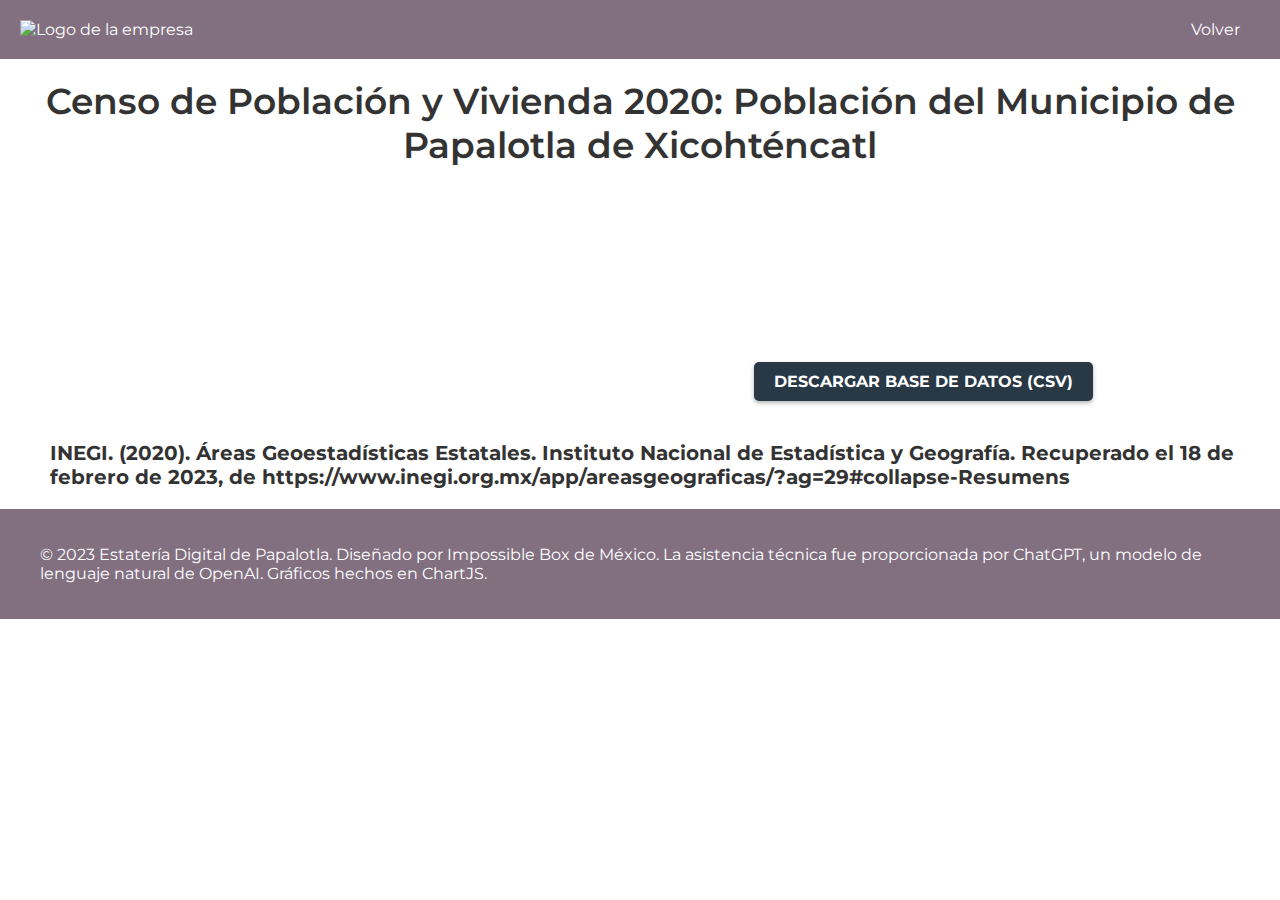
==== defunciones-historicas.html @ b48f8ac9 "Previsualización de defunciones" ====
<!DOCTYPE html>
<html>
<head>

  <link rel="stylesheet" href="main.css">
  <link rel="stylesheet" href="https://cdn.jsdelivr.net/npm/feather-icons/dist/feather.min.css">
  <link href="https://fonts.googleapis.com/css2?family=Montserrat:wght@400;500;600&family=Lato:wght@400;700&display=swap" rel="stylesheet">
  <link rel="icon" type="image/png" href="favicon.png">
  <title>Población por localidades | GraphsAndMaps | Estantería Digital de Papalotla </title>
  <script src="https://cdn.jsdelivr.net/npm/chart.js"></script>
</head>
<body>

  <header>
    <div class="logo">
      <img src="logo.svg" alt="Logo de la empresa">
    </div>
    <nav>
      <ul>
        <li><a href="https://estanteria.impossiblebox.me">Volver</a></li>

      </ul>
    </nav>
  </header>
  <h1>Censo de Población y Vivienda 2020: Población del Municipio de Papalotla de Xicohténcatl</h1>

  <canvas id="defuncion" width="700" height="200"></canvas>

<button class="download-btn"><i class="icon" data-feather="download"></i><strong> Descargar base de datos (CSV)</strong></button>
<h3>INEGI. (2020). Áreas Geoestadísticas Estatales. Instituto Nacional de Estadística y Geografía. Recuperado el 18 de febrero de 2023, de https://www.inegi.org.mx/app/areasgeograficas/?ag=29#collapse-Resumens</h3>

  <footer>
    <div class="footer-container">

        <p>&copy; 2023 Estatería Digital de Papalotla. Diseñado por Impossible Box de México. La asistencia técnica fue proporcionada por ChatGPT, un modelo de lenguaje natural de OpenAI. Gráficos hechos en ChartJS.</p>

  </footer>

  <script src="poblacion-combo.js"></script>

  <script src="https://cdn.jsdelivr.net/npm/feather-icons/dist/feather.min.js"></script>
  <script>
    feather.replace();
  </script>

</body>
</html>
---- main.css ----
/* Estilos base */
:root {
  --primary-color: #827081;
  --secondary-color: #283845;
  --tertiary-color: #E3D0D8;
}

body {
  font-family: 'Montserrat', sans-serif;
  margin: 0;
}

/* Estilos de header */
header {
  background-color: var(--primary-color);
  color: #fff;
  padding: 20px;
  display: flex;
  justify-content: space-between;
  align-items: center;
}

ul {
  display: flex;
  list-style: none;
  margin: 0;
  padding: 0;
}

li {
  margin-right: 20px;
}

a {
  color: #fff;
  text-decoration: none;
}

@media (max-width: 1080px) {
  header {
    padding: 10px;
  }

  ul {
    flex-wrap: wrap;
  }

  li {
    margin-right: 0px;
    margin-bottom: 0px;
  }
}

.logo {
  flex: 1;
  display: flex;
  align-items: center;
}

.logo img {
  width: 100%;
  height: auto;
}

/* Estilos de footer */
footer {
  background-color: var(--primary-color);
  color: #fff;
  padding: 20px;
}

.footer-container {
  display: flex;
  justify-content: space-between;
  max-width: 1200px;
  margin: 0 auto;
}

.left-col {
  flex-basis: 50%;
}

.right-col {
  flex-basis: 50%;
}

.footer-nav {
  list-style: none;
  display: flex;
  justify-content: flex-end;
}

.footer-nav li {
  margin-left: 20px;
}

.footer-nav a {
  color: #fff;
  text-decoration: none;
}

@media (max-width: 768px) {
  footer {
    padding: 10px;
  }

  .footer-container {
    flex-direction: column;
  }

  .left-col,
  .right-col {
    flex-basis: auto;
    text-align: center;
  }

  .footer-nav {
    justify-content: center;
    margin-top: 20px;
  }

  .footer-nav li {
    margin-left: 10px;
    margin-right: 10px;
  }
}

/* Estilos del gráfico */
#myChart {
  margin-right: 200px;
  margin-top: 50px;
  margin-bottom: 50px
}
.download-btn {
  display: inline-block;
  padding: 10px 20px;
  background-color: var(--secondary-color);
  color: #fff;
  text-decoration: none;
  border-radius: 5px;
  transition: background-color 0.2s;
  margin-bottom: 20px;
  margin-left: 50px; /* Modificado */
  font-family: 'Montserrat', sans-serif;
  font-size: 16px;
  font-weight: 500;
  text-transform: uppercase;
  border: none;
  box-shadow: 0 2px 4px rgba(0, 0, 0, 0.3);
}

h1 {
  font-family: 'Montserrat', sans-serif;
  font-size: 36px;
  font-weight: 600;
  margin: 0;
  padding: 20px;
  text-align: center;
  color: #333;
}

h3 {
  font-family: 'Montserrat', sans-serif;
  font-size: 20px;
  color: #333;
  text-align: left;
  margin-left: 50px;
}
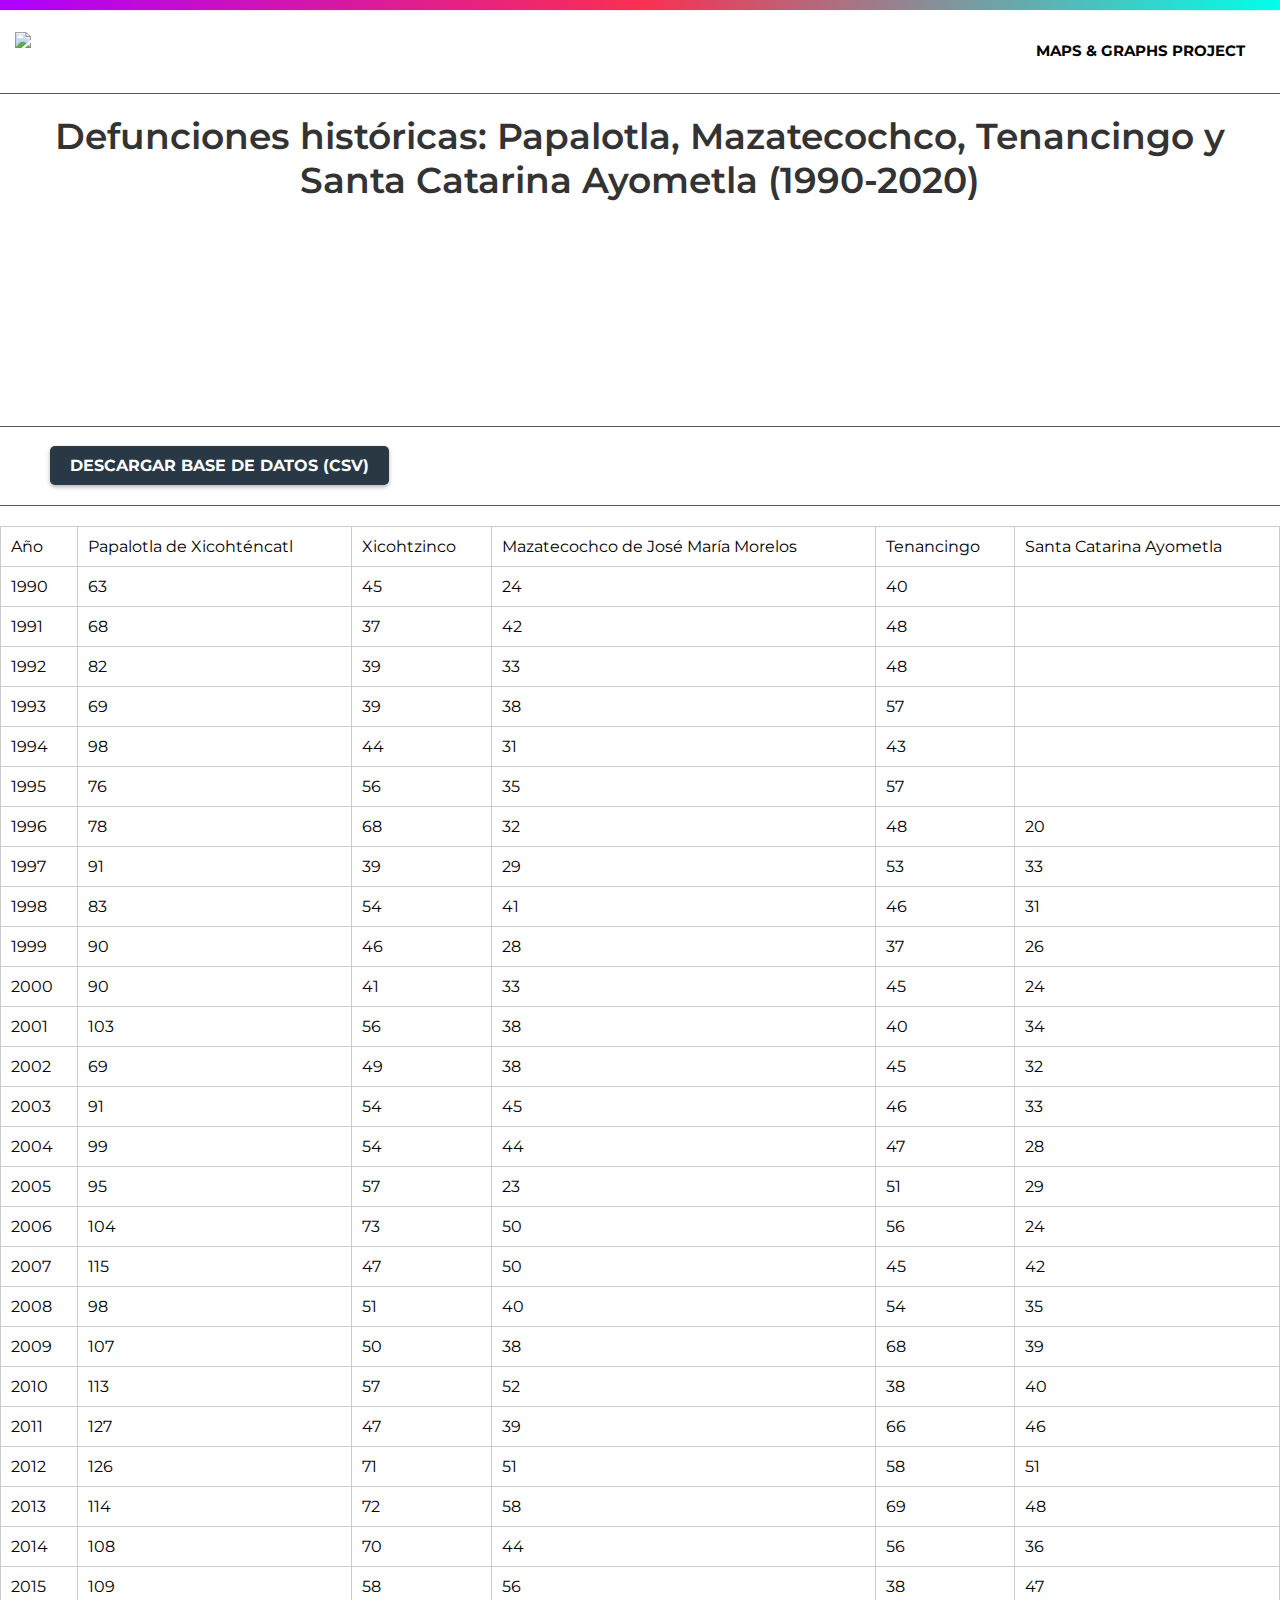
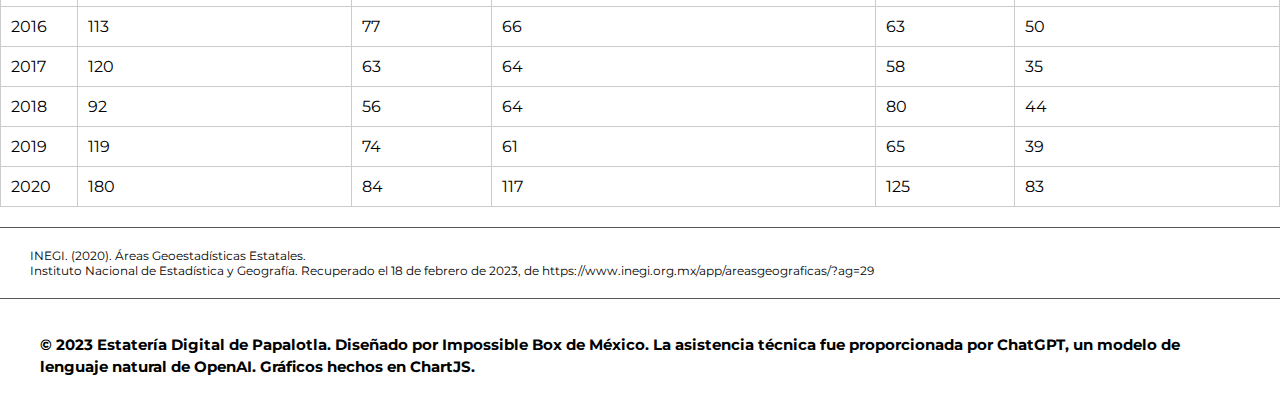
==== commit f9a354e4: "Mejoras visuales" ====
--- a/defunciones-historicas.html
+++ b/defunciones-historicas.html
@@ -10,29 +10,308 @@
   <script src="https://cdn.jsdelivr.net/npm/chart.js"></script>
 </head>
 <body>
-
+  <div class="barra-degradada"></div>
   <header>
     <div class="logo">
-      <img src="logo.svg" alt="Logo de la empresa">
+      <img src="https://estanteriadigitalpapalotla.s3.us-east-2.amazonaws.com/EstanteriaDigitalDePapalotla/static/estanter%C3%ADa-negro.png" alt="Logo de la empresa">
     </div>
     <nav>
       <ul>
-        <li><a href="https://estanteria.impossiblebox.me">Volver</a></li>
-
+        <li><p class="texto-ejemplo">Maps & Graphs Project</p></li>
       </ul>
     </nav>
   </header>
-  <h1>Censo de Población y Vivienda 2020: Población del Municipio de Papalotla de Xicohténcatl</h1>
+
+  <div class="separador"></div>
+
+  <h1>Defunciones históricas: Papalotla, Mazatecochco, Tenancingo y Santa Catarina Ayometla (1990-2020)</h1>
 
   <canvas id="defuncion" width="700" height="200"></canvas>
 
-<button class="download-btn"><i class="icon" data-feather="download"></i><strong> Descargar base de datos (CSV)</strong></button>
-<h3>INEGI. (2020). Áreas Geoestadísticas Estatales. Instituto Nacional de Estadística y Geografía. Recuperado el 18 de febrero de 2023, de https://www.inegi.org.mx/app/areasgeograficas/?ag=29#collapse-Resumens</h3>
+  <div class="separador"></div>
+  <br>
+  <a class="download-btn" href="https://estanteriadigitalpapalotla.s3.us-east-2.amazonaws.com/EstanteriaDigitalDePapalotla/Salud+p%C3%BAblica/Mortalidad-Papalotla-Mun.csv" download="datos.csv">
+    <i class="icon" data-feather="download"></i>
+    <strong> Descargar base de datos (CSV)</strong>
+  </a>
+  
+
+<div class="linea-separadora"></div>
+<div class="separador"></div>
+  <div class="table-container">
+    <table>
+      <tr>
+          <td>Año</td>
+          <td>Papalotla de Xicohténcatl</td>
+          <td>Xicohtzinco</td>
+          <td>Mazatecochco de José María Morelos</td>
+          <td>Tenancingo</td>
+          <td>Santa Catarina Ayometla</td>
+      </tr>
+      <tr>
+          <td>1990</td>
+          <td>63</td>
+          <td>45</td>
+          <td>24</td>
+          <td>40</td>
+          <td></td>
+      </tr>
+      <tr>
+          <td>1991</td>
+          <td>68</td>
+          <td>37</td>
+          <td>42</td>
+          <td>48</td>
+          <td></td>
+      </tr>
+      <tr>
+          <td>1992</td>
+          <td>82</td>
+          <td>39</td>
+          <td>33</td>
+          <td>48</td>
+          <td></td>
+      </tr>
+      <tr>
+          <td>1993</td>
+          <td>69</td>
+          <td>39</td>
+          <td>38</td>
+          <td>57</td>
+          <td></td>
+      </tr>
+      <tr>
+          <td>1994</td>
+          <td>98</td>
+          <td>44</td>
+          <td>31</td>
+          <td>43</td>
+          <td></td>
+      </tr>
+      <tr>
+          <td>1995</td>
+          <td>76</td>
+          <td>56</td>
+          <td>35</td>
+          <td>57</td>
+          <td></td>
+      </tr>
+      <tr>
+          <td>1996</td>
+          <td>78</td>
+          <td>68</td>
+          <td>32</td>
+          <td>48</td>
+          <td>20</td>
+      </tr>
+      <tr>
+          <td>1997</td>
+          <td>91</td>
+          <td>39</td>
+          <td>29</td>
+          <td>53</td>
+          <td>33</td>
+      </tr>
+      <tr>
+          <td>1998</td>
+          <td>83</td>
+          <td>54</td>
+          <td>41</td>
+          <td>46</td>
+          <td>31</td>
+      </tr>
+      <tr>
+          <td>1999</td>
+          <td>90</td>
+          <td>46</td>
+          <td>28</td>
+          <td>37</td>
+          <td>26</td>
+      </tr>
+      <tr>
+          <td>2000</td>
+          <td>90</td>
+          <td>41</td>
+          <td>33</td>
+          <td>45</td>
+          <td>24</td>
+      </tr>
+      <tr>
+          <td>2001</td>
+          <td>103</td>
+          <td>56</td>
+          <td>38</td>
+          <td>40</td>
+          <td>34</td>
+      </tr>
+      <tr>
+          <td>2002</td>
+          <td>69</td>
+          <td>49</td>
+          <td>38</td>
+          <td>45</td>
+          <td>32</td>
+      </tr>
+      <tr>
+          <td>2003</td>
+          <td>91</td>
+          <td>54</td>
+          <td>45</td>
+          <td>46</td>
+          <td>33</td>
+      </tr>
+      <tr>
+          <td>2004</td>
+          <td>99</td>
+          <td>54</td>
+          <td>44</td>
+          <td>47</td>
+          <td>28</td>
+      </tr>
+      <tr>
+          <td>2005</td>
+          <td>95</td>
+          <td>57</td>
+          <td>23</td>
+          <td>51</td>
+          <td>29</td>
+      </tr>
+      <tr>
+          <td>2006</td>
+          <td>104</td>
+          <td>73</td>
+          <td>50</td>
+          <td>56</td>
+          <td>24</td>
+      </tr>
+      <tr>
+          <td>2007</td>
+          <td>115</td>
+          <td>47</td>
+          <td>50</td>
+          <td>45</td>
+          <td>42</td>
+      </tr>
+      <tr>
+          <td>2008</td>
+          <td>98</td>
+          <td>51</td>
+          <td>40</td>
+          <td>54</td>
+          <td>35</td>
+      </tr>
+      <tr>
+          <td>2009</td>
+          <td>107</td>
+          <td>50</td>
+          <td>38</td>
+          <td>68</td>
+          <td>39</td>
+      </tr>
+      <tr>
+          <td>2010</td>
+          <td>113</td>
+          <td>57</td>
+          <td>52</td>
+          <td>38</td>
+          <td>40</td>
+      </tr>
+      <tr>
+          <td>2011</td>
+          <td>127</td>
+          <td>47</td>
+          <td>39</td>
+          <td>66</td>
+          <td>46</td>
+      </tr>
+      <tr>
+          <td>2012</td>
+          <td>126</td>
+          <td>71</td>
+          <td>51</td>
+          <td>58</td>
+          <td>51</td>
+      </tr>
+      <tr>
+          <td>2013</td>
+          <td>114</td>
+          <td>72</td>
+          <td>58</td>
+          <td>69</td>
+          <td>48</td>
+      </tr>
+      <tr>
+          <td>2014</td>
+          <td>108</td>
+          <td>70</td>
+          <td>44</td>
+          <td>56</td>
+          <td>36</td>
+      </tr>
+      <tr>
+          <td>2015</td>
+          <td>109</td>
+          <td>58</td>
+          <td>56</td>
+          <td>38</td>
+          <td>47</td>
+      </tr>
+      <tr>
+          <td>2016</td>
+          <td>113</td>
+          <td>77</td>
+          <td>66</td>
+          <td>63</td>
+          <td>50</td>
+      </tr>
+      <tr>
+          <td>2017</td>
+          <td>120</td>
+          <td>63</td>
+          <td>64</td>
+          <td>58</td>
+          <td>35</td>
+      </tr>
+      <tr>
+          <td>2018</td>
+          <td>92</td>
+          <td>56</td>
+          <td>64</td>
+          <td>80</td>
+          <td>44</td>
+      </tr>
+      <tr>
+          <td>2019</td>
+          <td>119</td>
+          <td>74</td>
+          <td>61</td>
+          <td>65</td>
+          <td>39</td>
+      </tr>
+      <tr>
+          <td>2020</td>
+          <td>180</td>
+          <td>84</td>
+          <td>117</td>
+          <td>125</td>
+          <td>83</td>
+      </tr>
+  </table>
+  </div>
+<div class="separador"></div>
+<div class="creditos">
+  INEGI. (2020). Áreas Geoestadísticas Estatales.
+  <br>
+   Instituto Nacional de Estadística y Geografía. 
+   Recuperado el 18 de febrero de 2023, de https://www.inegi.org.mx/app/areasgeograficas/?ag=29
+</div>
+
+<div class="separador"></div>
 
   <footer>
     <div class="footer-container">
-
-        <p>&copy; 2023 Estatería Digital de Papalotla. Diseñado por Impossible Box de México. La asistencia técnica fue proporcionada por ChatGPT, un modelo de lenguaje natural de OpenAI. Gráficos hechos en ChartJS.</p>
+      <p class="texto-especial">&copy; 2023 Estatería Digital de Papalotla. Diseñado por Impossible Box de México. La asistencia técnica fue proporcionada por ChatGPT, un modelo de lenguaje natural de OpenAI. Gráficos hechos en ChartJS.</p>
+        
 
   </footer>
 
--- a/main.css
+++ b/main.css
@@ -1,6 +1,6 @@
 /* Estilos base */
 :root {
-  --primary-color: #827081;
+  --primary-color: #ffffff;
   --secondary-color: #283845;
   --tertiary-color: #E3D0D8;
 }
@@ -12,9 +12,10 @@
 
 /* Estilos de header */
 header {
+  margin-top: 10px;
   background-color: var(--primary-color);
   color: #fff;
-  padding: 20px;
+  padding: 15px;
   display: flex;
   justify-content: space-between;
   align-items: center;
@@ -52,15 +53,19 @@
 }
 
 .logo {
-  flex: 1;
+  margin-top: 25 px;
+  width: 90px;
+  height: 40px;
   display: flex;
   align-items: center;
 }
 
 .logo img {
-  width: 100%;
+  max-width: 350%;
   height: auto;
 }
+
+
 
 /* Estilos de footer */
 footer {
@@ -166,3 +171,98 @@
   text-align: left;
   margin-left: 50px;
 }
+
+@media (max-width: 480px) {
+  /* Estilos para pantallas de hasta 480px de ancho */
+  header {
+    flex-direction: column;
+    align-items: center;
+  }
+  
+  .logo {
+    margin-bottom: 20px;
+  }
+  
+  #myChart {
+    margin-right: 0;
+  }
+  
+  h3 {
+    margin-left: 0;
+  }
+}
+.creditos {
+  text-align: left;
+  margin-top: 20px;
+  margin-left: 30px;
+  margin-bottom: 20px;
+  font-size: 12px;
+}
+
+@media (max-width: 768px) {
+  .creditos {
+    font-size: 20px;
+  }
+}
+.table-container {
+  overflow-x: auto;
+  margin: 20px 0;
+}
+
+table {
+  width: 100%;
+  border-collapse: collapse;
+}
+
+th,
+td {
+  border: 1px solid #ccc;
+  padding: 10px;
+}
+
+@media screen and (max-width: 768px) {
+  .table-container {
+    overflow-x: scroll;
+    margin: 20px -15px;
+  }
+
+  table {
+    min-width: 700px;
+  }
+}
+.barra-degradada {
+  height: 10px;
+  background-image: linear-gradient(to right, rgb(174, 0, 255), rgb(250, 47, 81), rgb(0, 255, 234));
+  width: 100%;
+  position: fixed;
+  top: 0;
+  z-index: 9999;
+}
+.texto-ejemplo {
+  font-size: 15px;
+  font-weight: bold;
+  color: #000000;
+  text-align: center;
+  text-transform: uppercase;
+  margin: 5spx 0;
+  line-height: 1.5;
+}
+.texto-especial {
+  font-size: 15px;
+  font-weight: bold;
+  color: #000000;
+  text-align: left;
+  line-height: 1.5;
+}
+.separador {
+  border-top: 1px solid rgb(87, 87, 87);
+}
+
+@media screen and (max-width: 768px) {
+  .separador {
+    border-top: none;
+    border-left: 2px solid black;
+    height: 20px;
+    width: 100%;
+  }
+}
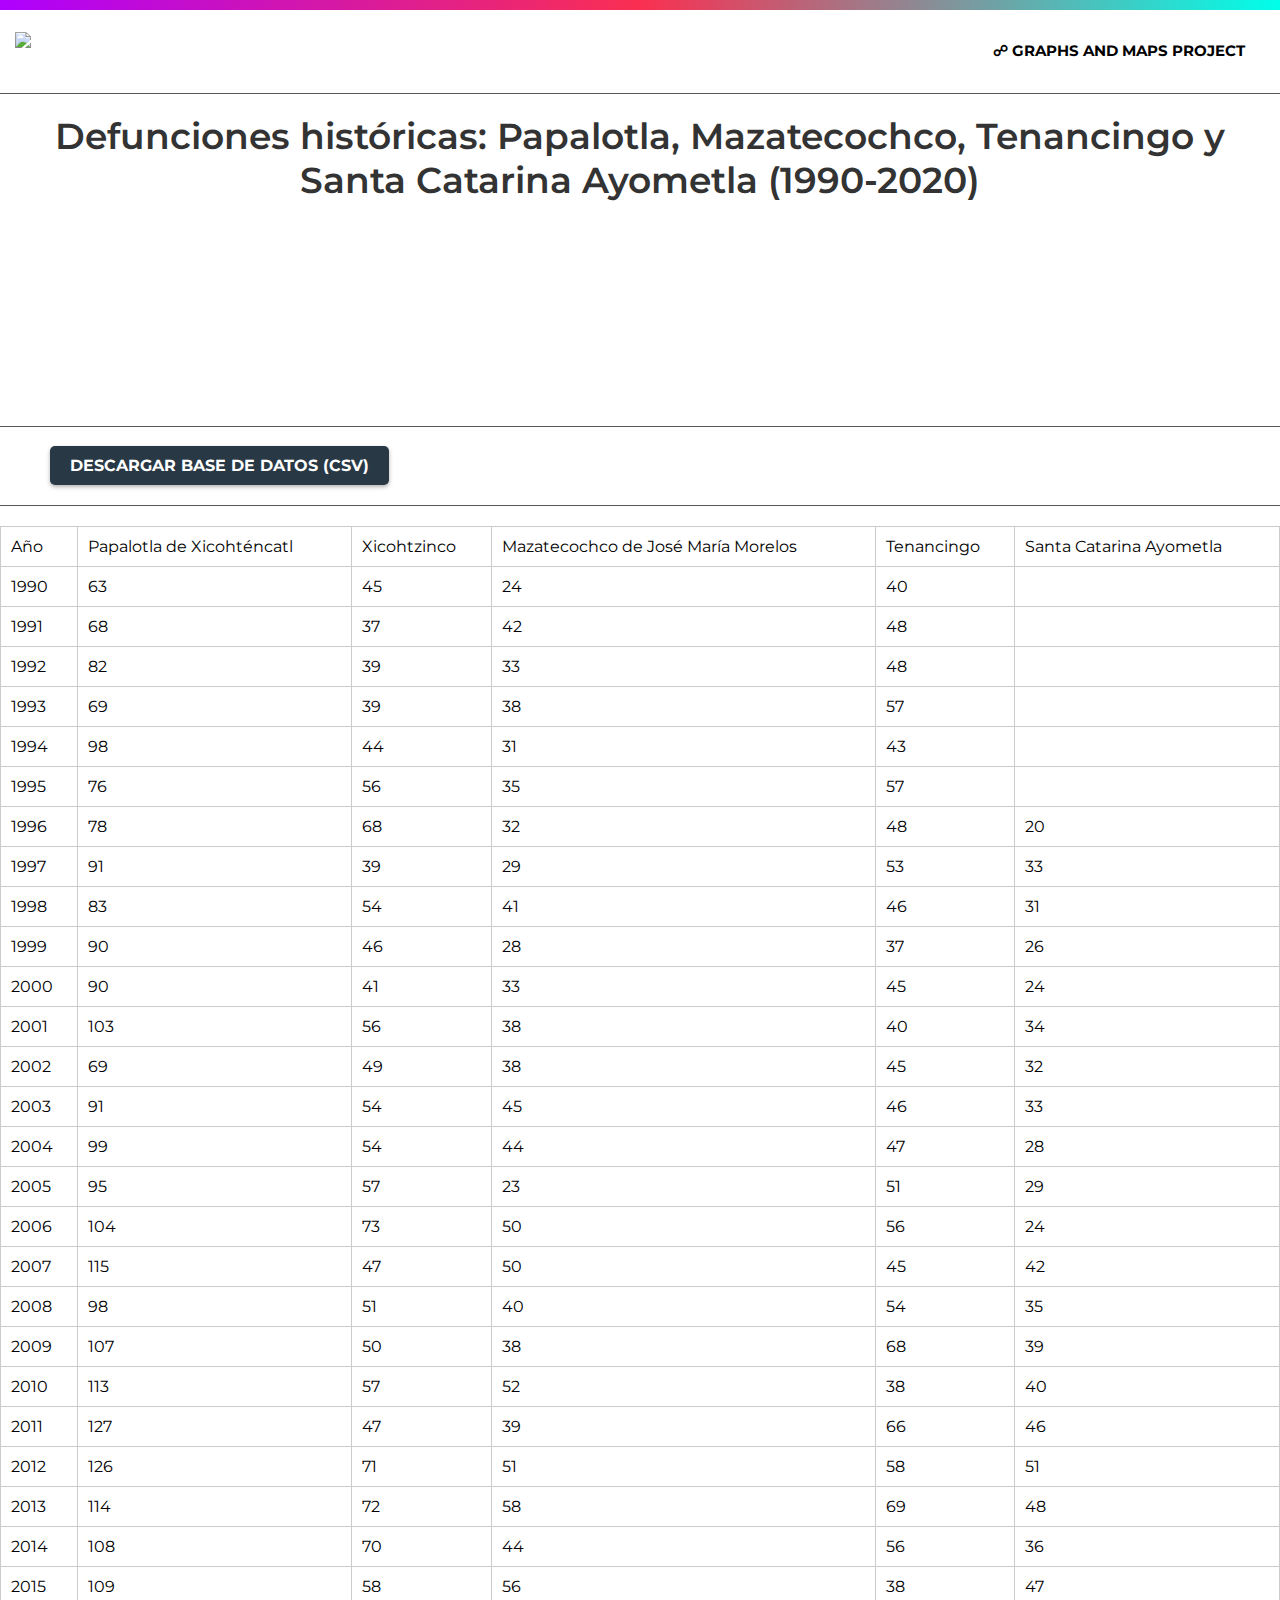
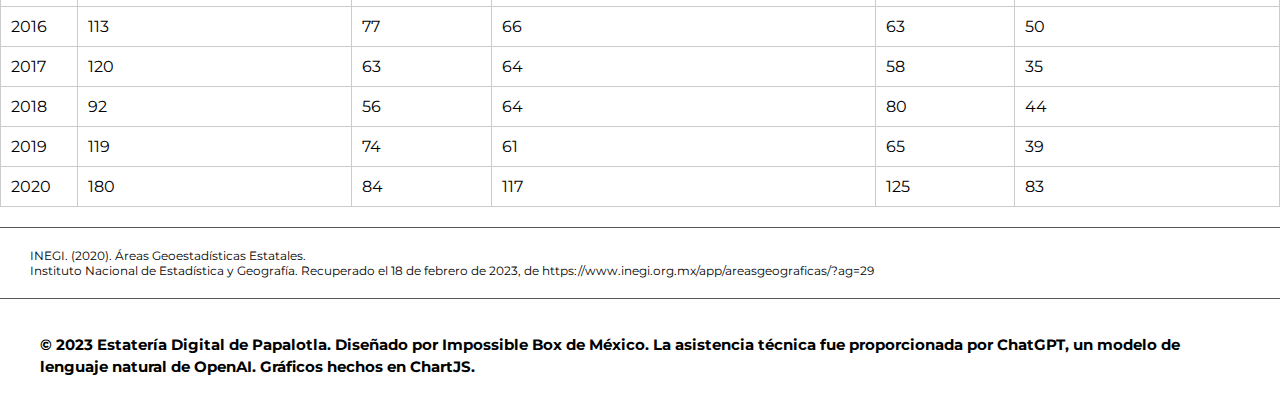
==== commit eaff705d: "Prueba mapa" ====
--- a/defunciones-historicas.html
+++ b/defunciones-historicas.html
@@ -1,34 +1,41 @@
 <!DOCTYPE html>
 <html>
-<head>
-
-  <link rel="stylesheet" href="main.css">
-  <link rel="stylesheet" href="https://cdn.jsdelivr.net/npm/feather-icons/dist/feather.min.css">
-  <link href="https://fonts.googleapis.com/css2?family=Montserrat:wght@400;500;600&family=Lato:wght@400;700&display=swap" rel="stylesheet">
-  <link rel="icon" type="image/png" href="favicon.png">
-  <title>Población por localidades | GraphsAndMaps | Estantería Digital de Papalotla </title>
-  <script src="https://cdn.jsdelivr.net/npm/chart.js"></script>
-</head>
-<body>
-  <div class="barra-degradada"></div>
-  <header>
-    <div class="logo">
-      <img src="https://estanteriadigitalpapalotla.s3.us-east-2.amazonaws.com/EstanteriaDigitalDePapalotla/static/estanter%C3%ADa-negro.png" alt="Logo de la empresa">
-    </div>
-    <nav>
-      <ul>
-        <li><p class="texto-ejemplo">Maps & Graphs Project</p></li>
-      </ul>
-    </nav>
-  </header>
-
-  <div class="separador"></div>
-
-  <h1>Defunciones históricas: Papalotla, Mazatecochco, Tenancingo y Santa Catarina Ayometla (1990-2020)</h1>
-
-  <canvas id="defuncion" width="700" height="200"></canvas>
-
-  <div class="separador"></div>
+    <head>
+
+    <link rel="stylesheet" href="styles/main.css">
+    <link rel="stylesheet" href="https://cdn.jsdelivr.net/npm/feather-icons/dist/feather.min.css">
+    <link href="https://fonts.googleapis.com/css2?family=Montserrat:wght@400;500;600&family=Lato:wght@400;700&display=swap" rel="stylesheet">
+    <link rel="icon" type="image/png" href="favicon.png">
+    <title>Defunciones históricas | GraphsAndMaps | Estantería Digital de Papalotla </title>
+    <script src="https://cdn.jsdelivr.net/npm/chart.js"></script>
+    </head>
+
+    <body>
+    <!-- Área del header -->
+       
+        <div class="barra-degradada"></div>
+         <header>
+            <div class="logo">
+             <img src="https://estanteriadigitalpapalotla.s3.us-east-2.amazonaws.com/EstanteriaDigitalDePapalotla/static/estanter%C3%ADa-negro.png" alt="Logo de la empresa">
+            </div>
+            <nav>
+             <ul>
+             <li><p class="texto-ejemplo"> ☍ Graphs And Maps Project</p></li>
+            </ul>
+            </nav>
+        </header>
+    <!-- Finaliza área del header -->
+  
+    <div class="separador"></div>
+
+        <h1>Defunciones históricas: Papalotla, Mazatecochco, Tenancingo y Santa Catarina Ayometla (1990-2020)</h1>
+        
+        <!-- Área de la gráfica de ChartJS -->
+        <canvas id="defuncion" width="700" height="200"></canvas>
+        <!-- Finaliza de la gráfica de ChartJS -->
+
+     <div class="separador"></div>
+
   <br>
   <a class="download-btn" href="https://estanteriadigitalpapalotla.s3.us-east-2.amazonaws.com/EstanteriaDigitalDePapalotla/Salud+p%C3%BAblica/Mortalidad-Papalotla-Mun.csv" download="datos.csv">
     <i class="icon" data-feather="download"></i>
@@ -38,266 +45,269 @@
 
 <div class="linea-separadora"></div>
 <div class="separador"></div>
-  <div class="table-container">
-    <table>
-      <tr>
-          <td>Año</td>
-          <td>Papalotla de Xicohténcatl</td>
-          <td>Xicohtzinco</td>
-          <td>Mazatecochco de José María Morelos</td>
-          <td>Tenancingo</td>
-          <td>Santa Catarina Ayometla</td>
-      </tr>
-      <tr>
-          <td>1990</td>
-          <td>63</td>
-          <td>45</td>
-          <td>24</td>
-          <td>40</td>
-          <td></td>
-      </tr>
-      <tr>
-          <td>1991</td>
-          <td>68</td>
-          <td>37</td>
-          <td>42</td>
-          <td>48</td>
-          <td></td>
-      </tr>
-      <tr>
-          <td>1992</td>
-          <td>82</td>
-          <td>39</td>
-          <td>33</td>
-          <td>48</td>
-          <td></td>
-      </tr>
-      <tr>
-          <td>1993</td>
-          <td>69</td>
-          <td>39</td>
-          <td>38</td>
-          <td>57</td>
-          <td></td>
-      </tr>
-      <tr>
-          <td>1994</td>
-          <td>98</td>
-          <td>44</td>
-          <td>31</td>
-          <td>43</td>
-          <td></td>
-      </tr>
-      <tr>
-          <td>1995</td>
-          <td>76</td>
-          <td>56</td>
-          <td>35</td>
-          <td>57</td>
-          <td></td>
-      </tr>
-      <tr>
-          <td>1996</td>
-          <td>78</td>
-          <td>68</td>
-          <td>32</td>
-          <td>48</td>
-          <td>20</td>
-      </tr>
-      <tr>
-          <td>1997</td>
-          <td>91</td>
-          <td>39</td>
-          <td>29</td>
-          <td>53</td>
-          <td>33</td>
-      </tr>
-      <tr>
-          <td>1998</td>
-          <td>83</td>
-          <td>54</td>
-          <td>41</td>
-          <td>46</td>
-          <td>31</td>
-      </tr>
-      <tr>
-          <td>1999</td>
-          <td>90</td>
-          <td>46</td>
-          <td>28</td>
-          <td>37</td>
-          <td>26</td>
-      </tr>
-      <tr>
-          <td>2000</td>
-          <td>90</td>
-          <td>41</td>
-          <td>33</td>
-          <td>45</td>
-          <td>24</td>
-      </tr>
-      <tr>
-          <td>2001</td>
-          <td>103</td>
-          <td>56</td>
-          <td>38</td>
-          <td>40</td>
-          <td>34</td>
-      </tr>
-      <tr>
-          <td>2002</td>
-          <td>69</td>
-          <td>49</td>
-          <td>38</td>
-          <td>45</td>
-          <td>32</td>
-      </tr>
-      <tr>
-          <td>2003</td>
-          <td>91</td>
-          <td>54</td>
-          <td>45</td>
-          <td>46</td>
-          <td>33</td>
-      </tr>
-      <tr>
-          <td>2004</td>
-          <td>99</td>
-          <td>54</td>
-          <td>44</td>
-          <td>47</td>
-          <td>28</td>
-      </tr>
-      <tr>
-          <td>2005</td>
-          <td>95</td>
-          <td>57</td>
-          <td>23</td>
-          <td>51</td>
-          <td>29</td>
-      </tr>
-      <tr>
-          <td>2006</td>
-          <td>104</td>
-          <td>73</td>
-          <td>50</td>
-          <td>56</td>
-          <td>24</td>
-      </tr>
-      <tr>
-          <td>2007</td>
-          <td>115</td>
-          <td>47</td>
-          <td>50</td>
-          <td>45</td>
-          <td>42</td>
-      </tr>
-      <tr>
-          <td>2008</td>
-          <td>98</td>
-          <td>51</td>
-          <td>40</td>
-          <td>54</td>
-          <td>35</td>
-      </tr>
-      <tr>
-          <td>2009</td>
-          <td>107</td>
-          <td>50</td>
-          <td>38</td>
-          <td>68</td>
-          <td>39</td>
-      </tr>
-      <tr>
-          <td>2010</td>
-          <td>113</td>
-          <td>57</td>
-          <td>52</td>
-          <td>38</td>
-          <td>40</td>
-      </tr>
-      <tr>
-          <td>2011</td>
-          <td>127</td>
-          <td>47</td>
-          <td>39</td>
-          <td>66</td>
-          <td>46</td>
-      </tr>
-      <tr>
-          <td>2012</td>
-          <td>126</td>
-          <td>71</td>
-          <td>51</td>
-          <td>58</td>
-          <td>51</td>
-      </tr>
-      <tr>
-          <td>2013</td>
-          <td>114</td>
-          <td>72</td>
-          <td>58</td>
-          <td>69</td>
-          <td>48</td>
-      </tr>
-      <tr>
-          <td>2014</td>
-          <td>108</td>
-          <td>70</td>
-          <td>44</td>
-          <td>56</td>
-          <td>36</td>
-      </tr>
-      <tr>
-          <td>2015</td>
-          <td>109</td>
-          <td>58</td>
-          <td>56</td>
-          <td>38</td>
-          <td>47</td>
-      </tr>
-      <tr>
-          <td>2016</td>
-          <td>113</td>
-          <td>77</td>
-          <td>66</td>
-          <td>63</td>
-          <td>50</td>
-      </tr>
-      <tr>
-          <td>2017</td>
-          <td>120</td>
-          <td>63</td>
-          <td>64</td>
-          <td>58</td>
-          <td>35</td>
-      </tr>
-      <tr>
-          <td>2018</td>
-          <td>92</td>
-          <td>56</td>
-          <td>64</td>
-          <td>80</td>
-          <td>44</td>
-      </tr>
-      <tr>
-          <td>2019</td>
-          <td>119</td>
-          <td>74</td>
-          <td>61</td>
-          <td>65</td>
-          <td>39</td>
-      </tr>
-      <tr>
-          <td>2020</td>
-          <td>180</td>
-          <td>84</td>
-          <td>117</td>
-          <td>125</td>
-          <td>83</td>
-      </tr>
-  </table>
+
+    <!--Área de la tabla-->
+<div class="table-container">
+                    <table>
+                    <tr>
+                        <td>Año</td>
+                        <td>Papalotla de Xicohténcatl</td>
+                        <td>Xicohtzinco</td>
+                        <td>Mazatecochco de José María Morelos</td>
+                        <td>Tenancingo</td>
+                        <td>Santa Catarina Ayometla</td>
+                    </tr>
+                    <tr>
+                        <td>1990</td>
+                        <td>63</td>
+                        <td>45</td>
+                        <td>24</td>
+                        <td>40</td>
+                        <td></td>
+                    </tr>
+                    <tr>
+                        <td>1991</td>
+                        <td>68</td>
+                        <td>37</td>
+                        <td>42</td>
+                        <td>48</td>
+                        <td></td>
+                    </tr>
+                    <tr>
+                        <td>1992</td>
+                        <td>82</td>
+                        <td>39</td>
+                        <td>33</td>
+                        <td>48</td>
+                        <td></td>
+                    </tr>
+                    <tr>
+                        <td>1993</td>
+                        <td>69</td>
+                        <td>39</td>
+                        <td>38</td>
+                        <td>57</td>
+                        <td></td>
+                    </tr>
+                    <tr>
+                        <td>1994</td>
+                        <td>98</td>
+                        <td>44</td>
+                        <td>31</td>
+                        <td>43</td>
+                        <td></td>
+                    </tr>
+                    <tr>
+                        <td>1995</td>
+                        <td>76</td>
+                        <td>56</td>
+                        <td>35</td>
+                        <td>57</td>
+                        <td></td>
+                    </tr>
+                    <tr>
+                        <td>1996</td>
+                        <td>78</td>
+                        <td>68</td>
+                        <td>32</td>
+                        <td>48</td>
+                        <td>20</td>
+                    </tr>
+                    <tr>
+                        <td>1997</td>
+                        <td>91</td>
+                        <td>39</td>
+                        <td>29</td>
+                        <td>53</td>
+                        <td>33</td>
+                    </tr>
+                    <tr>
+                        <td>1998</td>
+                        <td>83</td>
+                        <td>54</td>
+                        <td>41</td>
+                        <td>46</td>
+                        <td>31</td>
+                    </tr>
+                    <tr>
+                        <td>1999</td>
+                        <td>90</td>
+                        <td>46</td>
+                        <td>28</td>
+                        <td>37</td>
+                        <td>26</td>
+                    </tr>
+                    <tr>
+                        <td>2000</td>
+                        <td>90</td>
+                        <td>41</td>
+                        <td>33</td>
+                        <td>45</td>
+                        <td>24</td>
+                    </tr>
+                    <tr>
+                        <td>2001</td>
+                        <td>103</td>
+                        <td>56</td>
+                        <td>38</td>
+                        <td>40</td>
+                        <td>34</td>
+                    </tr>
+                    <tr>
+                        <td>2002</td>
+                        <td>69</td>
+                        <td>49</td>
+                        <td>38</td>
+                        <td>45</td>
+                        <td>32</td>
+                    </tr>
+                    <tr>
+                        <td>2003</td>
+                        <td>91</td>
+                        <td>54</td>
+                        <td>45</td>
+                        <td>46</td>
+                        <td>33</td>
+                    </tr>
+                    <tr>
+                        <td>2004</td>
+                        <td>99</td>
+                        <td>54</td>
+                        <td>44</td>
+                        <td>47</td>
+                        <td>28</td>
+                    </tr>
+                    <tr>
+                        <td>2005</td>
+                        <td>95</td>
+                        <td>57</td>
+                        <td>23</td>
+                        <td>51</td>
+                        <td>29</td>
+                    </tr>
+                    <tr>
+                        <td>2006</td>
+                        <td>104</td>
+                        <td>73</td>
+                        <td>50</td>
+                        <td>56</td>
+                        <td>24</td>
+                    </tr>
+                    <tr>
+                        <td>2007</td>
+                        <td>115</td>
+                        <td>47</td>
+                        <td>50</td>
+                        <td>45</td>
+                        <td>42</td>
+                    </tr>
+                    <tr>
+                        <td>2008</td>
+                        <td>98</td>
+                        <td>51</td>
+                        <td>40</td>
+                        <td>54</td>
+                        <td>35</td>
+                    </tr>
+                    <tr>
+                        <td>2009</td>
+                        <td>107</td>
+                        <td>50</td>
+                        <td>38</td>
+                        <td>68</td>
+                        <td>39</td>
+                    </tr>
+                    <tr>
+                        <td>2010</td>
+                        <td>113</td>
+                        <td>57</td>
+                        <td>52</td>
+                        <td>38</td>
+                        <td>40</td>
+                    </tr>
+                    <tr>
+                        <td>2011</td>
+                        <td>127</td>
+                        <td>47</td>
+                        <td>39</td>
+                        <td>66</td>
+                        <td>46</td>
+                    </tr>
+                    <tr>
+                        <td>2012</td>
+                        <td>126</td>
+                        <td>71</td>
+                        <td>51</td>
+                        <td>58</td>
+                        <td>51</td>
+                    </tr>
+                    <tr>
+                        <td>2013</td>
+                        <td>114</td>
+                        <td>72</td>
+                        <td>58</td>
+                        <td>69</td>
+                        <td>48</td>
+                    </tr>
+                    <tr>
+                        <td>2014</td>
+                        <td>108</td>
+                        <td>70</td>
+                        <td>44</td>
+                        <td>56</td>
+                        <td>36</td>
+                    </tr>
+                    <tr>
+                        <td>2015</td>
+                        <td>109</td>
+                        <td>58</td>
+                        <td>56</td>
+                        <td>38</td>
+                        <td>47</td>
+                    </tr>
+                    <tr>
+                        <td>2016</td>
+                        <td>113</td>
+                        <td>77</td>
+                        <td>66</td>
+                        <td>63</td>
+                        <td>50</td>
+                    </tr>
+                    <tr>
+                        <td>2017</td>
+                        <td>120</td>
+                        <td>63</td>
+                        <td>64</td>
+                        <td>58</td>
+                        <td>35</td>
+                    </tr>
+                    <tr>
+                        <td>2018</td>
+                        <td>92</td>
+                        <td>56</td>
+                        <td>64</td>
+                        <td>80</td>
+                        <td>44</td>
+                    </tr>
+                    <tr>
+                        <td>2019</td>
+                        <td>119</td>
+                        <td>74</td>
+                        <td>61</td>
+                        <td>65</td>
+                        <td>39</td>
+                    </tr>
+                    <tr>
+                        <td>2020</td>
+                        <td>180</td>
+                        <td>84</td>
+                        <td>117</td>
+                        <td>125</td>
+                        <td>83</td>
+                    </tr>
+                    </table>
   </div>
+          <!--Finaliza área de la tabla-->
 <div class="separador"></div>
 <div class="creditos">
   INEGI. (2020). Áreas Geoestadísticas Estatales.
@@ -315,7 +325,7 @@
 
   </footer>
 
-  <script src="poblacion-combo.js"></script>
+  <script src="javascript/poblacion-combo.js"></script>
 
   <script src="https://cdn.jsdelivr.net/npm/feather-icons/dist/feather.min.js"></script>
   <script>
--- a/styles/main.css
+++ b/styles/main.css
@@ -0,0 +1,268 @@
+/* Estilos base */
+:root {
+  --primary-color: #ffffff;
+  --secondary-color: #283845;
+  --tertiary-color: #E3D0D8;
+}
+
+body {
+  font-family: 'Montserrat', sans-serif;
+  margin: 0;
+}
+
+/* Estilos de header */
+header {
+  margin-top: 10px;
+  background-color: var(--primary-color);
+  color: #fff;
+  padding: 15px;
+  display: flex;
+  justify-content: space-between;
+  align-items: center;
+}
+
+ul {
+  display: flex;
+  list-style: none;
+  margin: 0;
+  padding: 0;
+}
+
+li {
+  margin-right: 20px;
+}
+
+a {
+  color: #fff;
+  text-decoration: none;
+}
+
+@media (max-width: 1080px) {
+  header {
+    padding: 10px;
+  }
+
+  ul {
+    flex-wrap: wrap;
+  }
+
+  li {
+    margin-right: 0px;
+    margin-bottom: 0px;
+  }
+}
+
+.logo {
+  margin-top: 25 px;
+  width: 90px;
+  height: 40px;
+  display: flex;
+  align-items: center;
+}
+
+.logo img {
+  max-width: 350%;
+  height: auto;
+}
+
+
+
+/* Estilos de footer */
+footer {
+  background-color: var(--primary-color);
+  color: #fff;
+  padding: 20px;
+}
+
+.footer-container {
+  display: flex;
+  justify-content: space-between;
+  max-width: 1200px;
+  margin: 0 auto;
+}
+
+.left-col {
+  flex-basis: 50%;
+}
+
+.right-col {
+  flex-basis: 50%;
+}
+
+.footer-nav {
+  list-style: none;
+  display: flex;
+  justify-content: flex-end;
+}
+
+.footer-nav li {
+  margin-left: 20px;
+}
+
+.footer-nav a {
+  color: #fff;
+  text-decoration: none;
+}
+
+@media (max-width: 768px) {
+  footer {
+    padding: 10px;
+  }
+
+  .footer-container {
+    flex-direction: column;
+  }
+
+  .left-col,
+  .right-col {
+    flex-basis: auto;
+    text-align: center;
+  }
+
+  .footer-nav {
+    justify-content: center;
+    margin-top: 20px;
+  }
+
+  .footer-nav li {
+    margin-left: 10px;
+    margin-right: 10px;
+  }
+}
+
+/* Estilos del gráfico */
+#myChart {
+  margin-right: 200px;
+  margin-top: 50px;
+  margin-bottom: 50px
+}
+.download-btn {
+  display: inline-block;
+  padding: 10px 20px;
+  background-color: var(--secondary-color);
+  color: #fff;
+  text-decoration: none;
+  border-radius: 5px;
+  transition: background-color 0.2s;
+  margin-bottom: 20px;
+  margin-left: 50px; /* Modificado */
+  font-family: 'Montserrat', sans-serif;
+  font-size: 16px;
+  font-weight: 500;
+  text-transform: uppercase;
+  border: none;
+  box-shadow: 0 2px 4px rgba(0, 0, 0, 0.3);
+}
+
+h1 {
+  font-family: 'Montserrat', sans-serif;
+  font-size: 36px;
+  font-weight: 600;
+  margin: 0;
+  padding: 20px;
+  text-align: center;
+  color: #333;
+}
+
+h3 {
+  font-family: 'Montserrat', sans-serif;
+  font-size: 20px;
+  color: #333;
+  text-align: left;
+  margin-left: 50px;
+}
+
+@media (max-width: 480px) {
+  /* Estilos para pantallas de hasta 480px de ancho */
+  header {
+    flex-direction: column;
+    align-items: center;
+  }
+  
+  .logo {
+    margin-bottom: 20px;
+  }
+  
+  #myChart {
+    margin-right: 0;
+  }
+  
+  h3 {
+    margin-left: 0;
+  }
+}
+.creditos {
+  text-align: left;
+  margin-top: 20px;
+  margin-left: 30px;
+  margin-bottom: 20px;
+  font-size: 12px;
+}
+
+@media (max-width: 768px) {
+  .creditos {
+    font-size: 20px;
+  }
+}
+.table-container {
+  overflow-x: auto;
+  margin: 20px 0;
+}
+
+table {
+  width: 100%;
+  border-collapse: collapse;
+}
+
+th,
+td {
+  border: 1px solid #ccc;
+  padding: 10px;
+}
+
+@media screen and (max-width: 768px) {
+  .table-container {
+    overflow-x: scroll;
+    margin: 20px -15px;
+  }
+
+  table {
+    min-width: 700px;
+  }
+}
+.barra-degradada {
+  height: 10px;
+  background-image: linear-gradient(to right, rgb(174, 0, 255), rgb(250, 47, 81), rgb(0, 255, 234));
+  width: 100%;
+  position: fixed;
+  top: 0;
+  z-index: 9999;
+}
+.texto-ejemplo {
+  font-size: 15px;
+  font-weight: bold;
+  color: #000000;
+  text-align: center;
+  text-transform: uppercase;
+  margin: 5spx 0;
+  line-height: 1.5;
+}
+.texto-especial {
+  font-size: 15px;
+  font-weight: bold;
+  color: #000000;
+  text-align: left;
+  line-height: 1.5;
+}
+.separador {
+  border-top: 1px solid rgb(87, 87, 87);
+}
+
+@media screen and (max-width: 768px) {
+  .separador {
+    border-top: none;
+    border-left: 2px solid black;
+    height: 20px;
+    width: 100%;
+  }
+}